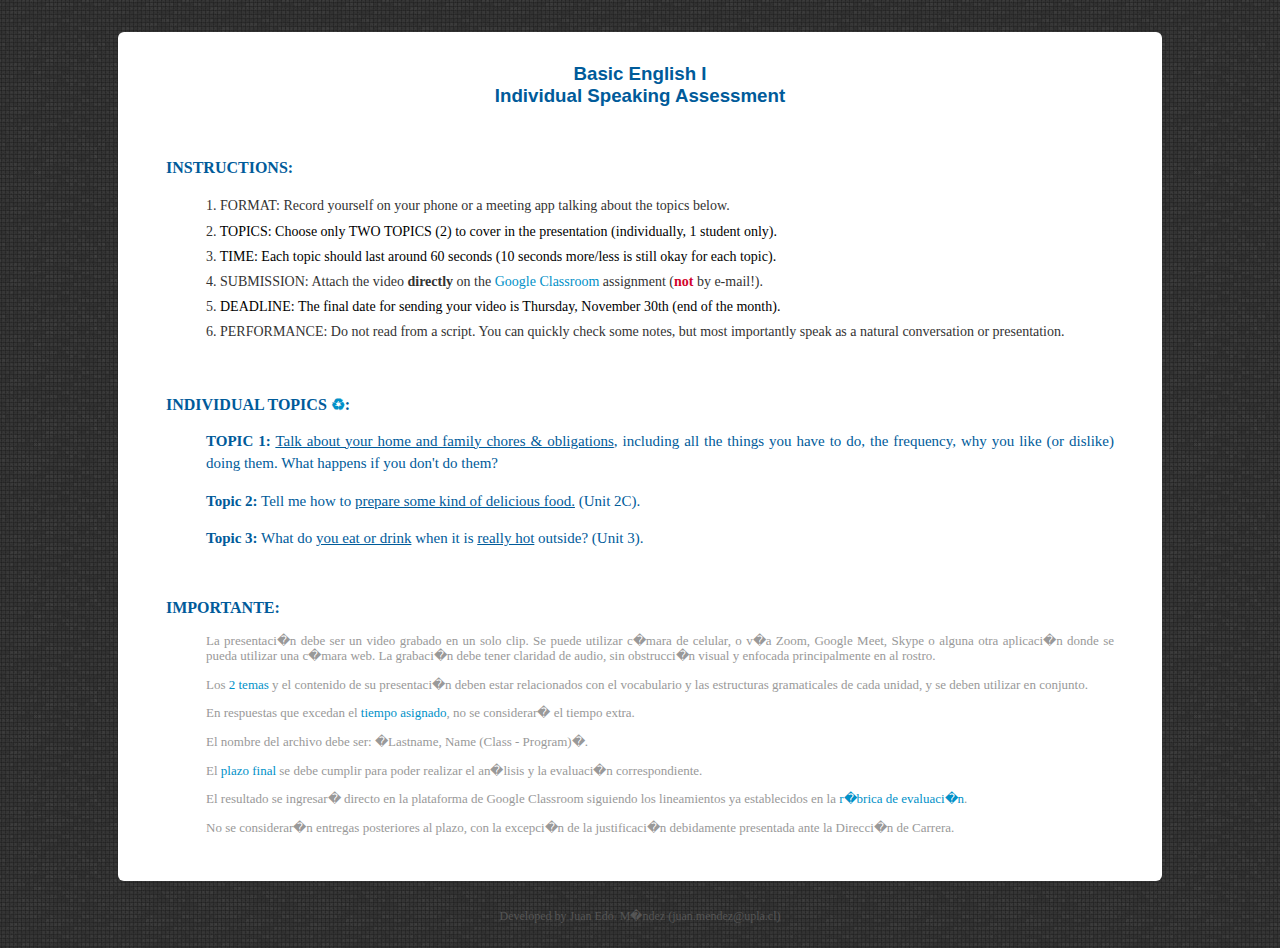
==== basic1.html @ cfe33052 "Add files via upload" ====
<!DOCTYPE html>
<head>
<html lang="en-US">
<meta http-equiv="Content-Type">
<link rel="icon" href="favicon-speak-2.png">
<title>Basic English I - Individual Speaking Assessment</title>
</head>

<style>

body {	background-color: #333333;
	background-image: url('gray-tiles.jpg');
	font-family: Verdana, Helvetica, sans-serif;
	margin-top: 32px;
	margin-bottom: 24px;
}

h3 {
	font-color: #005B9A;
	color: #005B9A;
	}

p {
	text-align: justify;
	font-family: Verdana, Tahoma;
	family: Verdana, Tahoma;
	font-color: #005B9A;
	color: #005B9A;
	font-size: 16px;
	}

font.text-juedmar {
	text-align: justify;
	font-family: Verdana, Tahoma;
	family: Verdana, Tahoma;
	font-color: #555555;
	color: #555555;
	font-size: 12px;
	}

ol {
	font-family: Verdana, Tahoma;
	family: Verdana, Tahoma;
	font-color: #333333;
	color: #333333;
	font-size: 14px;
	line-height: 1.8;
	}

ol.topics {
	font-color: #005B9A;
	color: #005B9A;
	font-size: 15px;
	line-height: 1.5;
	}

ul {
	font-family: Verdana, Tahoma;
	family: Verdana, Tahoma;
	font-color: #999999;
	color: #999999;
	font-size: 13px;
	line-height: 1.2;
	}

a {text-decoration: none; color:#0191C8; font-size: 14; }

div.page {
	margin: auto;
	margin-bottom: 25px;
	width: 75%;
	background-color: white;
	justify-content: center;
	border-radius: 6px 6px;
	padding: 12px 48px 12px 48px;
	}

::-webkit-scrollbar { width: 10px; }
::-webkit-scrollbar-track { background: #333333; }
::-webkit-scrollbar-thumb { background: #888; }
::-webkit-scrollbar-thumb:hover { background: #555; }

</style>


<audio id="click" src="click.mp3" preload="auto" style="display: none;">
Your browser does not support the <code>audio</code> element.
</audio>

<script>
function sound() {
	var snd = new Audio('click.mp3') //wav is also supported
	snd.play() //plays the sound
	}
</script>


<body onload="myFunctionOne(); myFunctionTwo(); myFunctionThree()">

<button id="select1" onclick="myFunctionOne()" style="display:none;">Topic 1</button>
<button id="select2" onclick="myFunctionTwo()" style="display:none;">Topic 2</button>
<button id="select3" onclick="myFunctionThree()" style="display:none;">Topic 3</button>

<div align="justify" class="page">
<center><h3>Basic English I<br>Individual Speaking Assessment</h3></center>

<br>

<p>
<b>INSTRUCTIONS:</b><br>
<ol>
1. FORMAT: Record yourself on your phone or a meeting app talking about the topics below.<br>
2. <a id="topics" style="text-decoration: none; color: black;">TOPICS: Choose only TWO TOPICS (2) to cover in the presentation (individually, 1 student only).</a><br>
3. <a id="timing" style="text-decoration: none; color: black;">TIME: Each topic should last around 60 seconds (10 seconds more/less is still okay for each topic).</a><br>
4. SUBMISSION: Attach the video <b>directly</b> on the <a href="https://classroom.google.com/" target="classroom" onclick="sound();">Google Classroom</a> assignment (<font color="#D2042D"><b>not</b></font> by e-mail!).<br>
5. <a id="deadline" style="text-decoration: none; color: black;">DEADLINE: The final date for sending your video is Thursday, November 30th (end of the month).</a><br>
6. PERFORMANCE: Do not read from a script. You can quickly check some notes, but most importantly speak as a natural conversation or presentation.<br>
</ol>
</p>

<br>

<p>

<b>INDIVIDUAL TOPICS <a href="#" onclick="myFunctionOne(); myFunctionTwo(); myFunctionThree(); sound();">&#9851;</a>:</b>

<ol class="topics" id="result-one"></ol>
<script type="text/javascript" src="basic1/topicFirst.js"></script>

<ol class="topics" id="result-two"></ol>
<script type="text/javascript" src="basic1/topicSecond.js"></script>

<ol class="topics" id="result-three"></ol>
<script type="text/javascript" src="basic1/topicThird.js"></script>

<br>

<p>
<b>IMPORTANTE:</b><br>
<ul>La presentaci�n debe ser un video grabado en un solo clip. Se puede utilizar c�mara de celular, o v�a Zoom, Google Meet, Skype o alguna otra aplicaci�n donde se pueda utilizar una c�mara web. La grabaci�n debe tener claridad de audio, sin obstrucci�n visual y enfocada principalmente en al rostro.</ul>
<ul>Los <a href="#topics" onclick="changeStyle('topics'); sound();">2 temas</a> y el contenido de su presentaci�n deben estar relacionados con el vocabulario y las estructuras gramaticales de cada unidad, y se deben utilizar en conjunto.</ul>
<ul>En respuestas que excedan el <a href="#timing" onclick="changeStyle('timing'); sound();">tiempo asignado</a>, no se considerar� el tiempo extra.</ul>
<ul>El nombre del archivo debe ser: �Lastname, Name (Class - Program)�.</ul>
<ul>El <a href="#deadline" onclick="changeStyle('deadline'); sound();">plazo final</a> se debe cumplir para poder realizar el an�lisis y la evaluaci�n correspondiente.</ul>
<ul>El resultado se ingresar� directo en la plataforma de Google Classroom siguiendo los lineamientos ya establecidos en la <a href="https://juedmar.github.io/assessment/" target="rubric" onclick="sound();">r�brica de evaluaci�n</a>.</ul>
<ul>No se considerar�n entregas posteriores al plazo, con la excepci�n de la justificaci�n debidamente presentada ante la Direcci�n de Carrera.</ul>
</p>
<br>
</div>

<center><font class="text-juedmar">Developed by Juan Edo. M�ndez (juan.mendez@upla.cl)</font></center>


<script>
function changeStyle(id)
{
   document.getElementById(id).style.color = '#D2042D';
   document.getElementById(id).style.fontSize = '16px';
   document.getElementById(id).style.textDecoration = 'underline';
   document.getElementById(id).style.backgroundColor = 'rgba(255,255,224,0.1)';
   // document.getElementById(id).style.fontWeight = 'bold';
   // document.getElementById(id).style.lineHeight = '3';
   document.getElementById(id).style.transition = '1.2s';
   document.getElementById(id).style.margin = '6px';
}
</script>


</body>
</html>
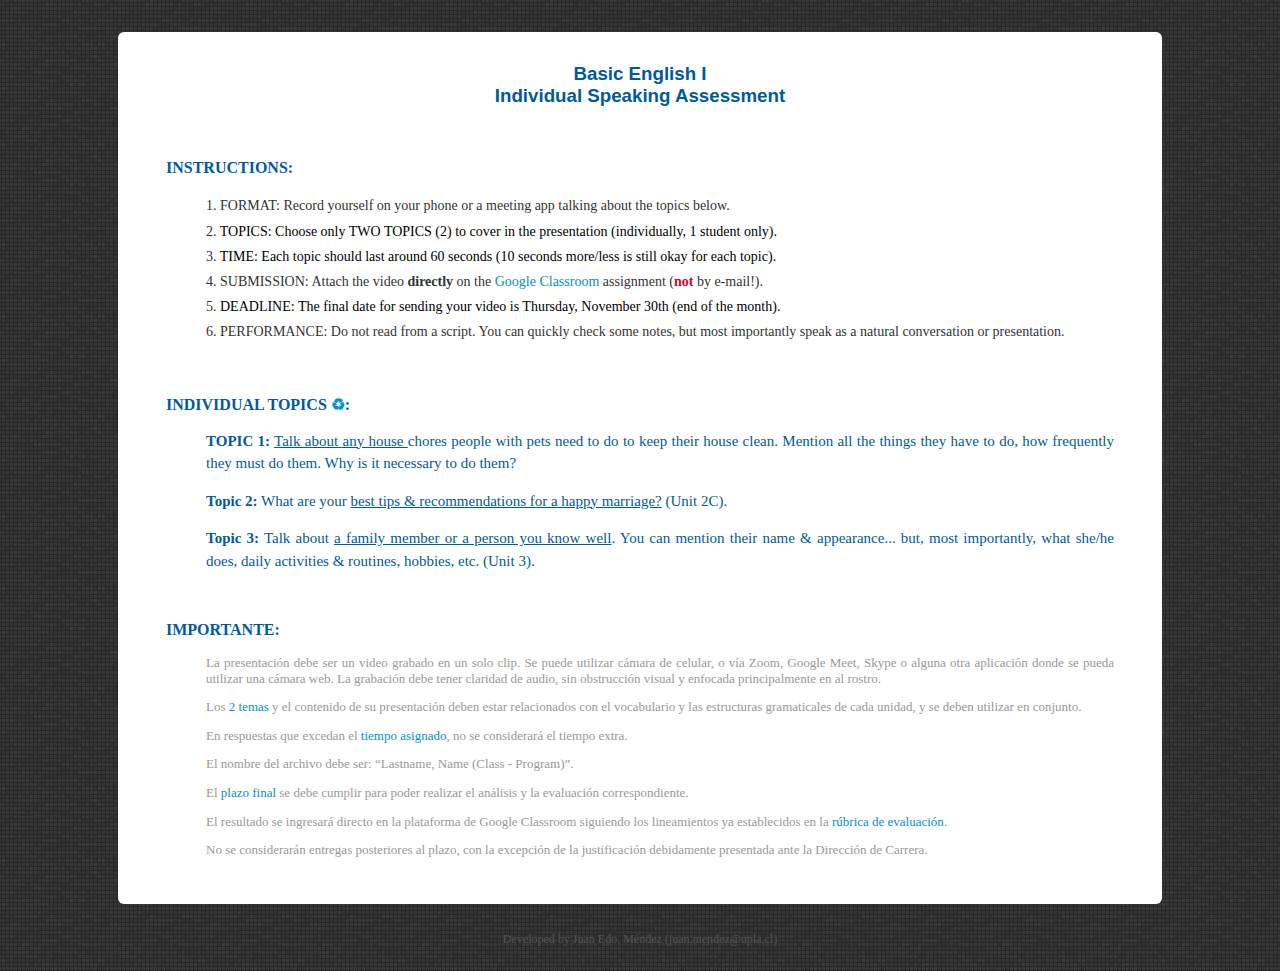
==== commit 2cea667a: "Add files via upload" ====
--- a/basic1.html
+++ b/basic1.html
@@ -1,7 +1,7 @@
 <!DOCTYPE html>
 <head>
 <html lang="en-US">
-<meta http-equiv="Content-Type">
+<meta http-equiv="Content-Type" content="text/html; charset=ISO-8859-1" />
 <link rel="icon" href="favicon-speak-2.png">
 <title>Basic English I - Individual Speaking Assessment</title>
 </head>
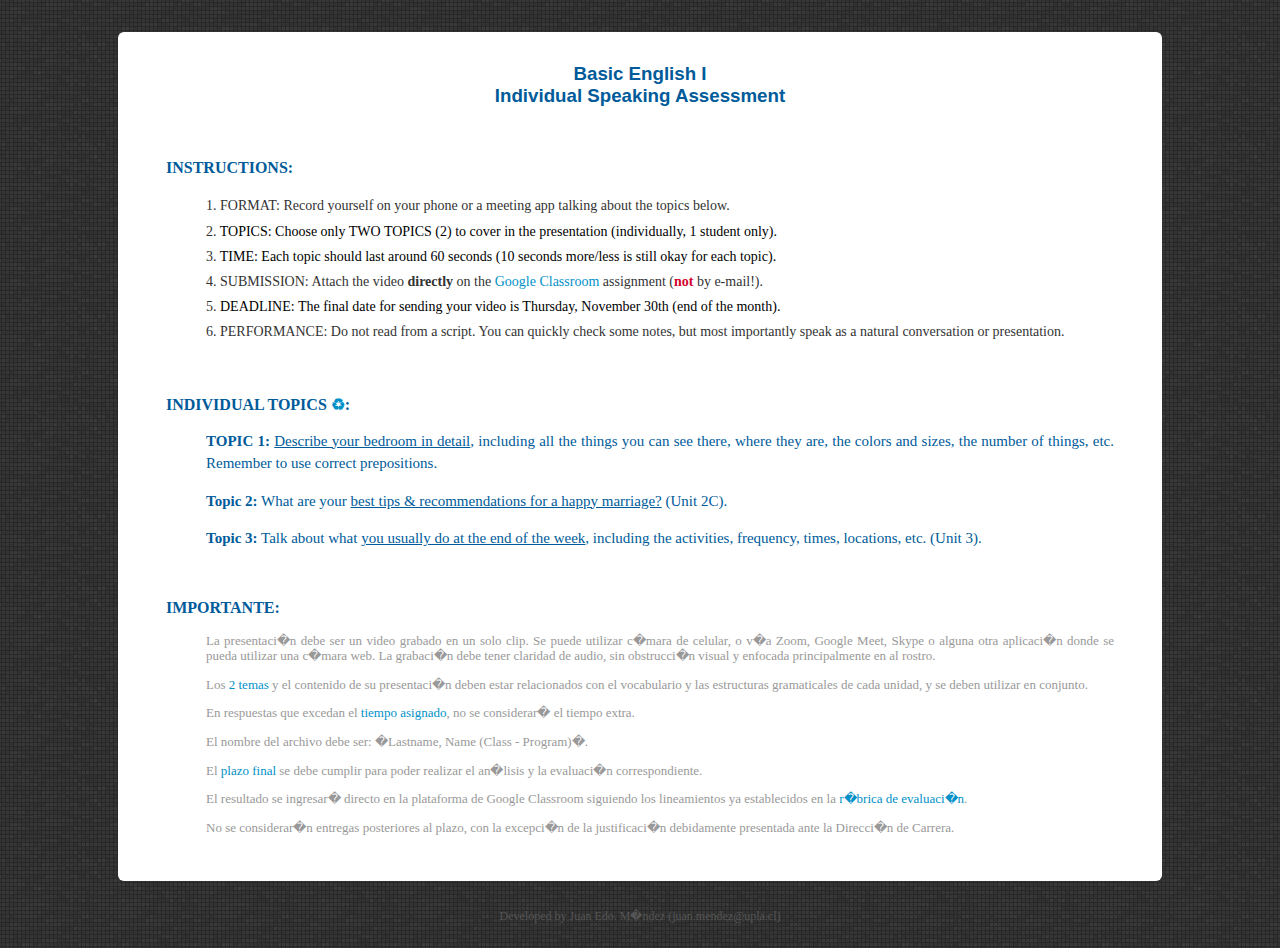
==== commit 3028a549: "Add files via upload" ====
--- a/basic1.html
+++ b/basic1.html
@@ -1,7 +1,9 @@
 <!DOCTYPE html>
+<meta charset="utf-8">
+<html lang="en-US">
+
+<html>
 <head>
-<html lang="en-US">
-<meta http-equiv="Content-Type" content="text/html; charset=ISO-8859-1" />
 <link rel="icon" href="favicon-speak-2.png">
 <title>Basic English I - Individual Speaking Assessment</title>
 </head>
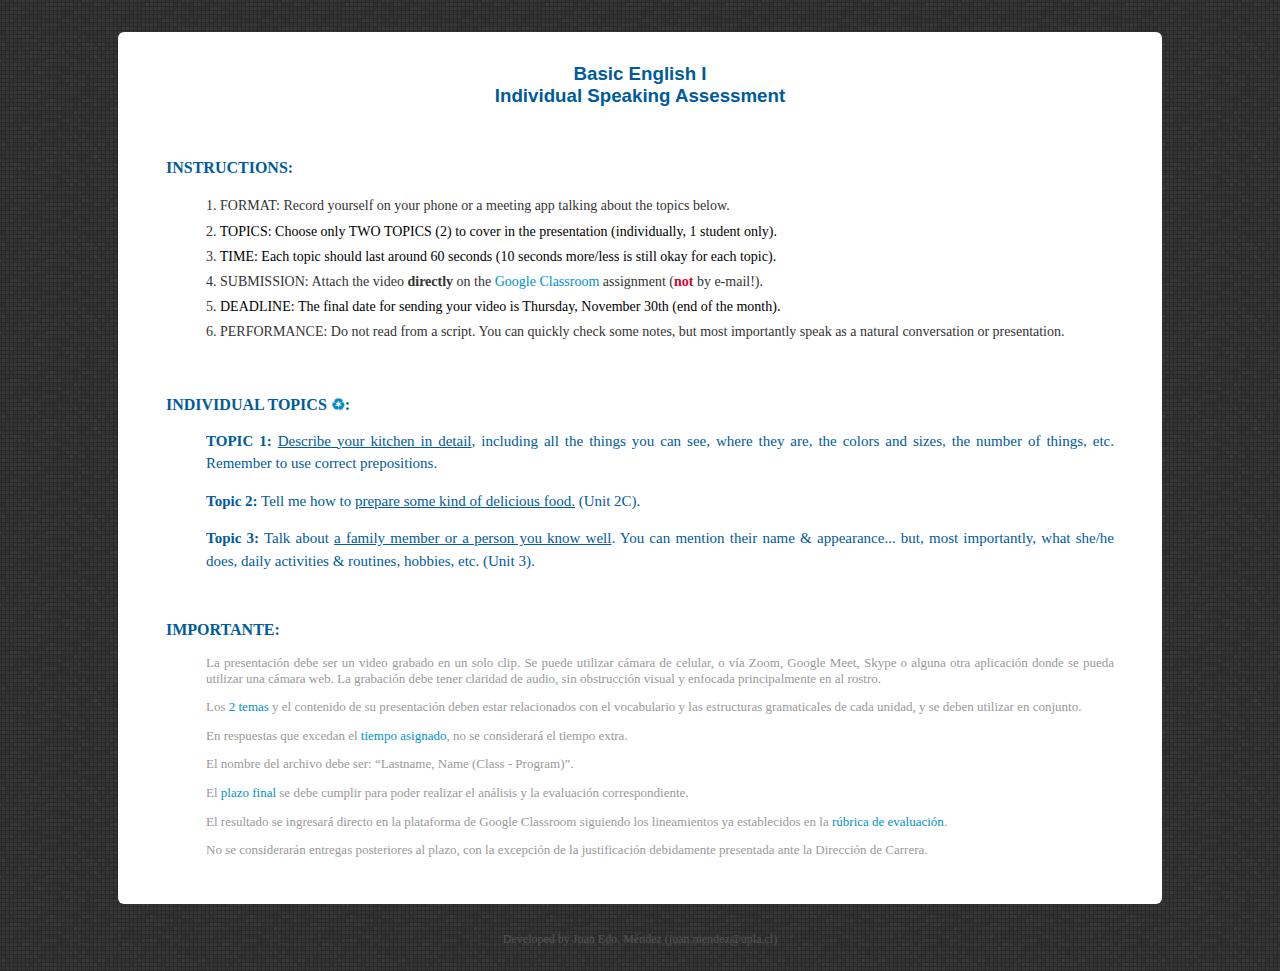
==== commit 01a3da13: "Add files via upload" ====
--- a/basic1.html
+++ b/basic1.html
@@ -1,11 +1,11 @@
 <!DOCTYPE html>
-<meta charset="utf-8">
-<html lang="en-US">
 
 <html>
 <head>
-<link rel="icon" href="favicon-speak-2.png">
-<title>Basic English I - Individual Speaking Assessment</title>
+  <meta charset="ISO-8859-1">
+  <meta http-equiv="Content-Type" content="text/html">
+  <link rel="icon" href="favicon-speak-2.png">
+  <title>Basic English I - Individual Speaking Assessment</title>
 </head>
 
 <style>
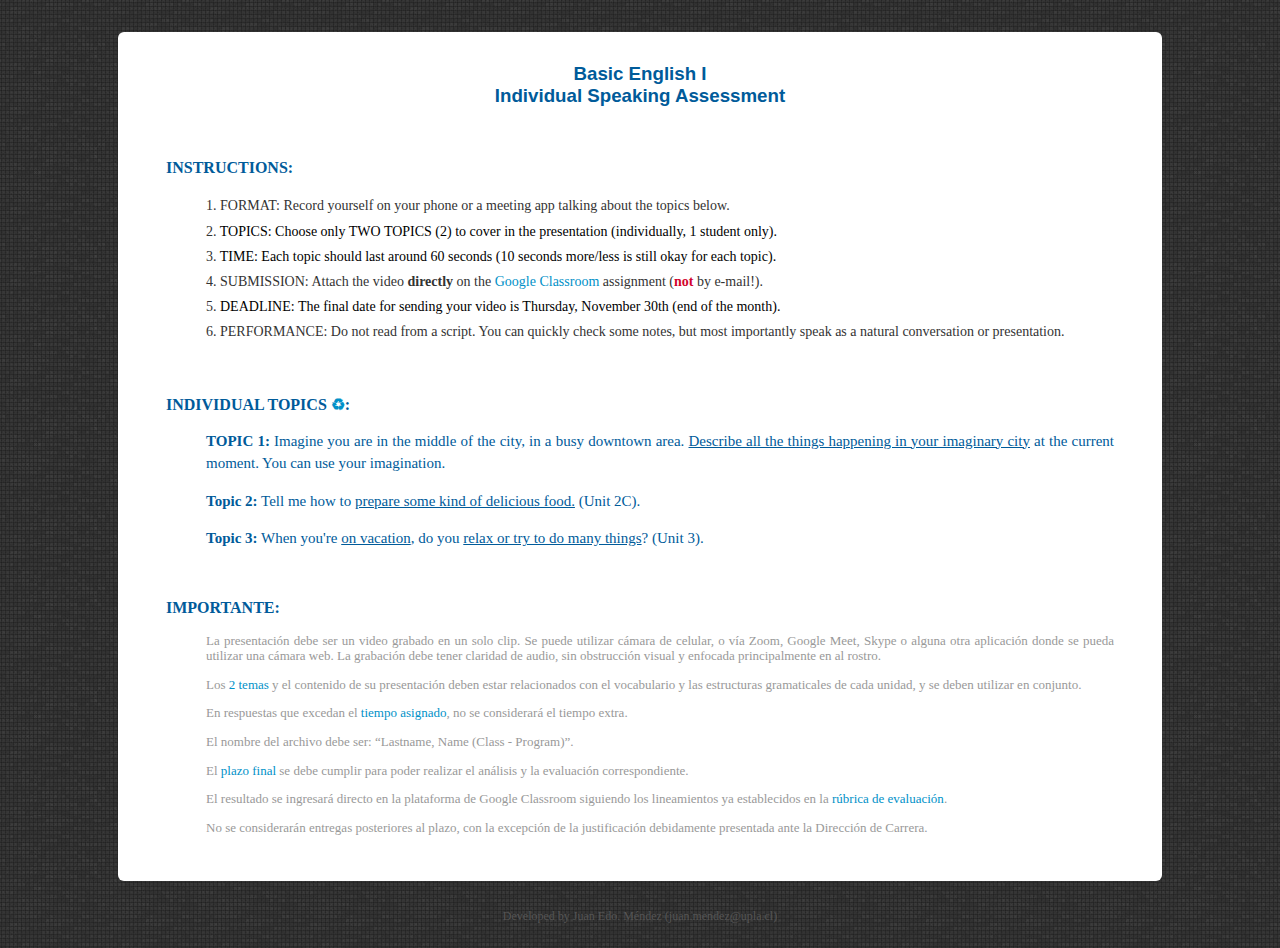
==== commit 0dbf261b: "Add files via upload" ====
--- a/basic1.html
+++ b/basic1.html
@@ -139,18 +139,18 @@
 
 <p>
 <b>IMPORTANTE:</b><br>
-<ul>La presentaci�n debe ser un video grabado en un solo clip. Se puede utilizar c�mara de celular, o v�a Zoom, Google Meet, Skype o alguna otra aplicaci�n donde se pueda utilizar una c�mara web. La grabaci�n debe tener claridad de audio, sin obstrucci�n visual y enfocada principalmente en al rostro.</ul>
-<ul>Los <a href="#topics" onclick="changeStyle('topics'); sound();">2 temas</a> y el contenido de su presentaci�n deben estar relacionados con el vocabulario y las estructuras gramaticales de cada unidad, y se deben utilizar en conjunto.</ul>
-<ul>En respuestas que excedan el <a href="#timing" onclick="changeStyle('timing'); sound();">tiempo asignado</a>, no se considerar� el tiempo extra.</ul>
+<ul>La presentaci&oacute;n debe ser un video grabado en un solo clip. Se puede utilizar c&aacute;mara de celular, o v&iacute;a Zoom, Google Meet, Skype o alguna otra aplicaci&oacute;n donde se pueda utilizar una c&aacute;mara web. La grabaci&oacute;n debe tener claridad de audio, sin obstrucci&oacute;n visual y enfocada principalmente en al rostro.</ul>
+<ul>Los <a href="#topics" onclick="changeStyle('topics'); sound();">2 temas</a> y el contenido de su presentaci&oacute;n deben estar relacionados con el vocabulario y las estructuras gramaticales de cada unidad, y se deben utilizar en conjunto.</ul>
+<ul>En respuestas que excedan el <a href="#timing" onclick="changeStyle('timing'); sound();">tiempo asignado</a>, no se considerar&aacute; el tiempo extra.</ul>
 <ul>El nombre del archivo debe ser: �Lastname, Name (Class - Program)�.</ul>
-<ul>El <a href="#deadline" onclick="changeStyle('deadline'); sound();">plazo final</a> se debe cumplir para poder realizar el an�lisis y la evaluaci�n correspondiente.</ul>
-<ul>El resultado se ingresar� directo en la plataforma de Google Classroom siguiendo los lineamientos ya establecidos en la <a href="https://juedmar.github.io/assessment/" target="rubric" onclick="sound();">r�brica de evaluaci�n</a>.</ul>
-<ul>No se considerar�n entregas posteriores al plazo, con la excepci�n de la justificaci�n debidamente presentada ante la Direcci�n de Carrera.</ul>
+<ul>El <a href="#deadline" onclick="changeStyle('deadline'); sound();">plazo final</a> se debe cumplir para poder realizar el an&aacute;lisis y la evaluaci&oacute;n correspondiente.</ul>
+<ul>El resultado se ingresar&aacute; directo en la plataforma de Google Classroom siguiendo los lineamientos ya establecidos en la <a href="https://juedmar.github.io/assessment/" target="rubric" onclick="sound();">r&uacute;brica de evaluaci&oacute;n</a>.</ul>
+<ul>No se considerar&aacute;n entregas posteriores al plazo, con la excepci&oacute;n de la justificaci&oacute;n debidamente presentada ante la Direcci&oacute;n de Carrera.</ul>
 </p>
 <br>
 </div>
 
-<center><font class="text-juedmar">Developed by Juan Edo. M�ndez (juan.mendez@upla.cl)</font></center>
+<center><font class="text-juedmar">Developed by Juan Edo. M&eacute;ndez (juan.mendez@upla.cl)</font></center>
 
 
 <script>
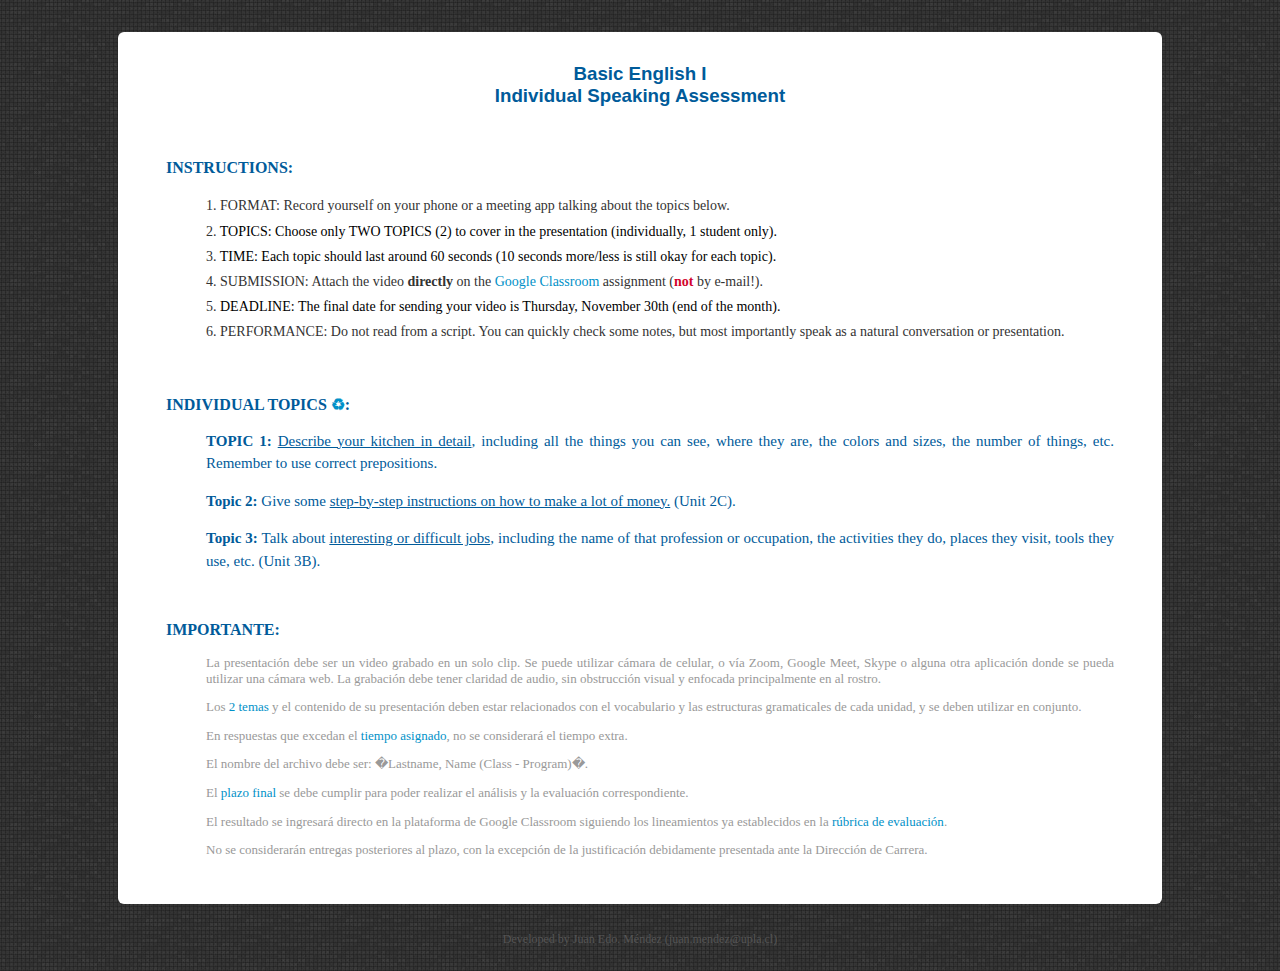
==== commit 13c245b2: "Add files via upload" ====
--- a/basic1.html
+++ b/basic1.html
@@ -1,9 +1,9 @@
 <!DOCTYPE html>
+<meta charset="utf-8">
+<html lang="en-US">
 
 <html>
 <head>
-  <meta charset="ISO-8859-1">
-  <meta http-equiv="Content-Type" content="text/html">
   <link rel="icon" href="favicon-speak-2.png">
   <title>Basic English I - Individual Speaking Assessment</title>
 </head>
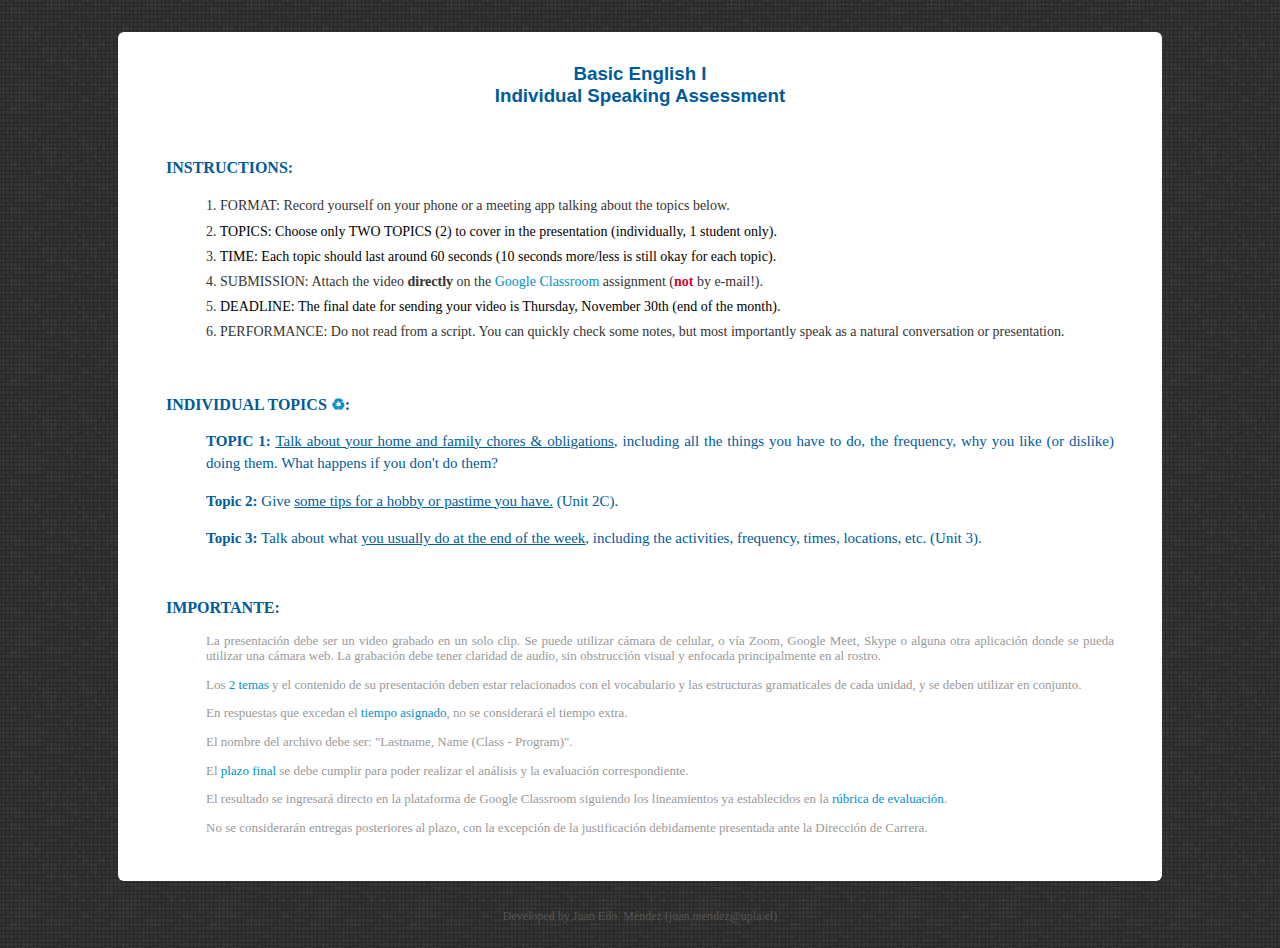
==== commit 559bf7fb: "Add files via upload" ====
--- a/basic1.html
+++ b/basic1.html
@@ -142,7 +142,7 @@
 <ul>La presentaci&oacute;n debe ser un video grabado en un solo clip. Se puede utilizar c&aacute;mara de celular, o v&iacute;a Zoom, Google Meet, Skype o alguna otra aplicaci&oacute;n donde se pueda utilizar una c&aacute;mara web. La grabaci&oacute;n debe tener claridad de audio, sin obstrucci&oacute;n visual y enfocada principalmente en al rostro.</ul>
 <ul>Los <a href="#topics" onclick="changeStyle('topics'); sound();">2 temas</a> y el contenido de su presentaci&oacute;n deben estar relacionados con el vocabulario y las estructuras gramaticales de cada unidad, y se deben utilizar en conjunto.</ul>
 <ul>En respuestas que excedan el <a href="#timing" onclick="changeStyle('timing'); sound();">tiempo asignado</a>, no se considerar&aacute; el tiempo extra.</ul>
-<ul>El nombre del archivo debe ser: �Lastname, Name (Class - Program)�.</ul>
+<ul>El nombre del archivo debe ser: "Lastname, Name (Class - Program)".</ul>
 <ul>El <a href="#deadline" onclick="changeStyle('deadline'); sound();">plazo final</a> se debe cumplir para poder realizar el an&aacute;lisis y la evaluaci&oacute;n correspondiente.</ul>
 <ul>El resultado se ingresar&aacute; directo en la plataforma de Google Classroom siguiendo los lineamientos ya establecidos en la <a href="https://juedmar.github.io/assessment/" target="rubric" onclick="sound();">r&uacute;brica de evaluaci&oacute;n</a>.</ul>
 <ul>No se considerar&aacute;n entregas posteriores al plazo, con la excepci&oacute;n de la justificaci&oacute;n debidamente presentada ante la Direcci&oacute;n de Carrera.</ul>
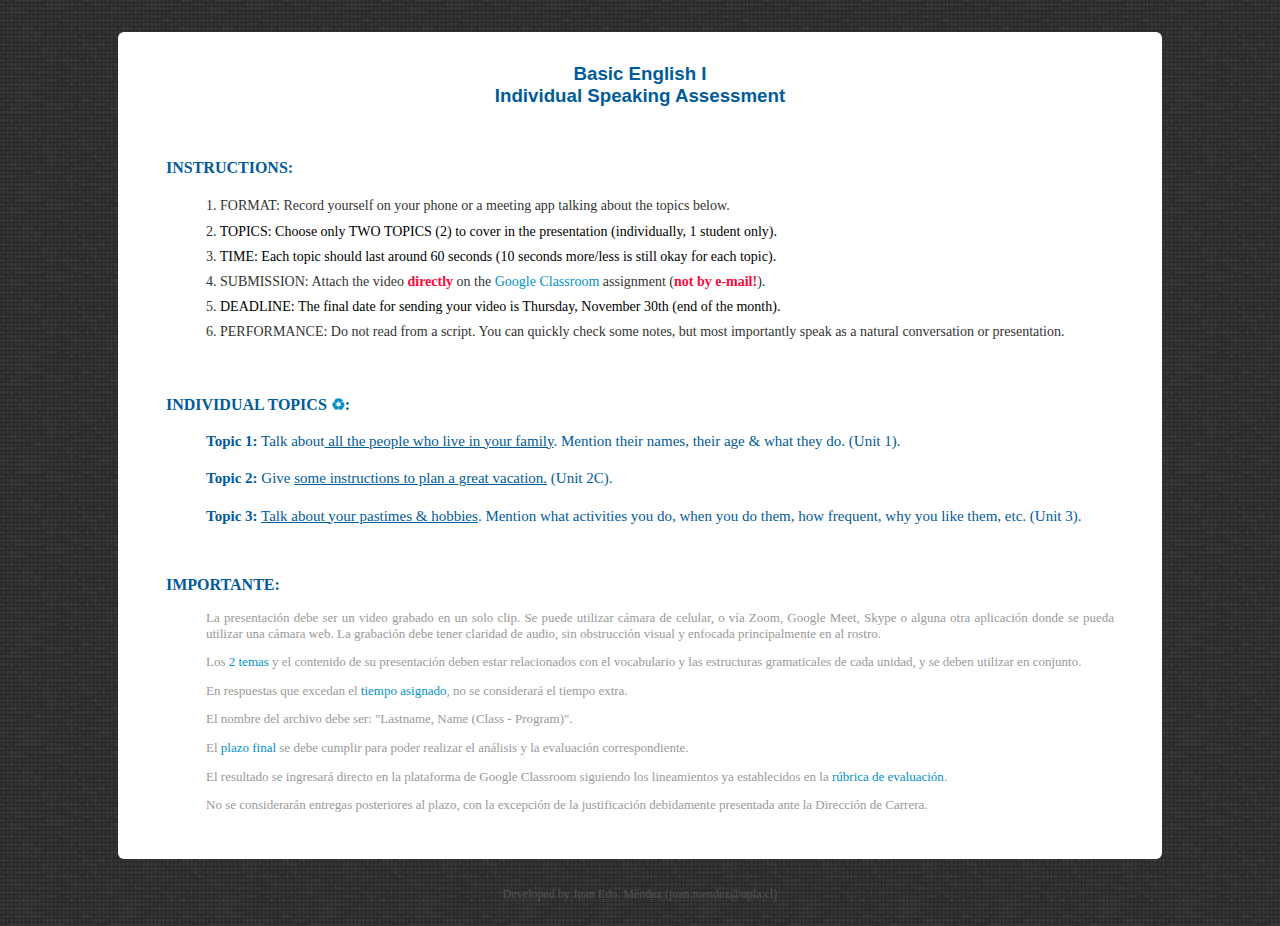
==== commit cac0f9d9: "Add files via upload" ====
--- a/basic1.html
+++ b/basic1.html
@@ -114,7 +114,7 @@
 1. FORMAT: Record yourself on your phone or a meeting app talking about the topics below.<br>
 2. <a id="topics" style="text-decoration: none; color: black;">TOPICS: Choose only TWO TOPICS (2) to cover in the presentation (individually, 1 student only).</a><br>
 3. <a id="timing" style="text-decoration: none; color: black;">TIME: Each topic should last around 60 seconds (10 seconds more/less is still okay for each topic).</a><br>
-4. SUBMISSION: Attach the video <b>directly</b> on the <a href="https://classroom.google.com/" target="classroom" onclick="sound();">Google Classroom</a> assignment (<font color="#D2042D"><b>not</b></font> by e-mail!).<br>
+4. SUBMISSION: Attach the video <font color="#FF073A"><b>directly</b></font> on the <a href="https://classroom.google.com/" target="classroom" onclick="sound();">Google Classroom</a> assignment (<font color="#FF073A"><b>not by e-mail!</b></font>).<br>
 5. <a id="deadline" style="text-decoration: none; color: black;">DEADLINE: The final date for sending your video is Thursday, November 30th (end of the month).</a><br>
 6. PERFORMANCE: Do not read from a script. You can quickly check some notes, but most importantly speak as a natural conversation or presentation.<br>
 </ol>
@@ -156,14 +156,14 @@
 <script>
 function changeStyle(id)
 {
-   document.getElementById(id).style.color = '#D2042D';
+   document.getElementById(id).style.color = '#FF073A';
    document.getElementById(id).style.fontSize = '16px';
    document.getElementById(id).style.textDecoration = 'underline';
-   document.getElementById(id).style.backgroundColor = 'rgba(255,255,224,0.1)';
+   // document.getElementById(id).style.backgroundColor = 'rgba(255,255,224,0.1)';
    // document.getElementById(id).style.fontWeight = 'bold';
    // document.getElementById(id).style.lineHeight = '3';
-   document.getElementById(id).style.transition = '1.2s';
-   document.getElementById(id).style.margin = '6px';
+   // document.getElementById(id).style.margin = '3px';
+   document.getElementById(id).style.transition = '1.5s';
 }
 </script>
 
